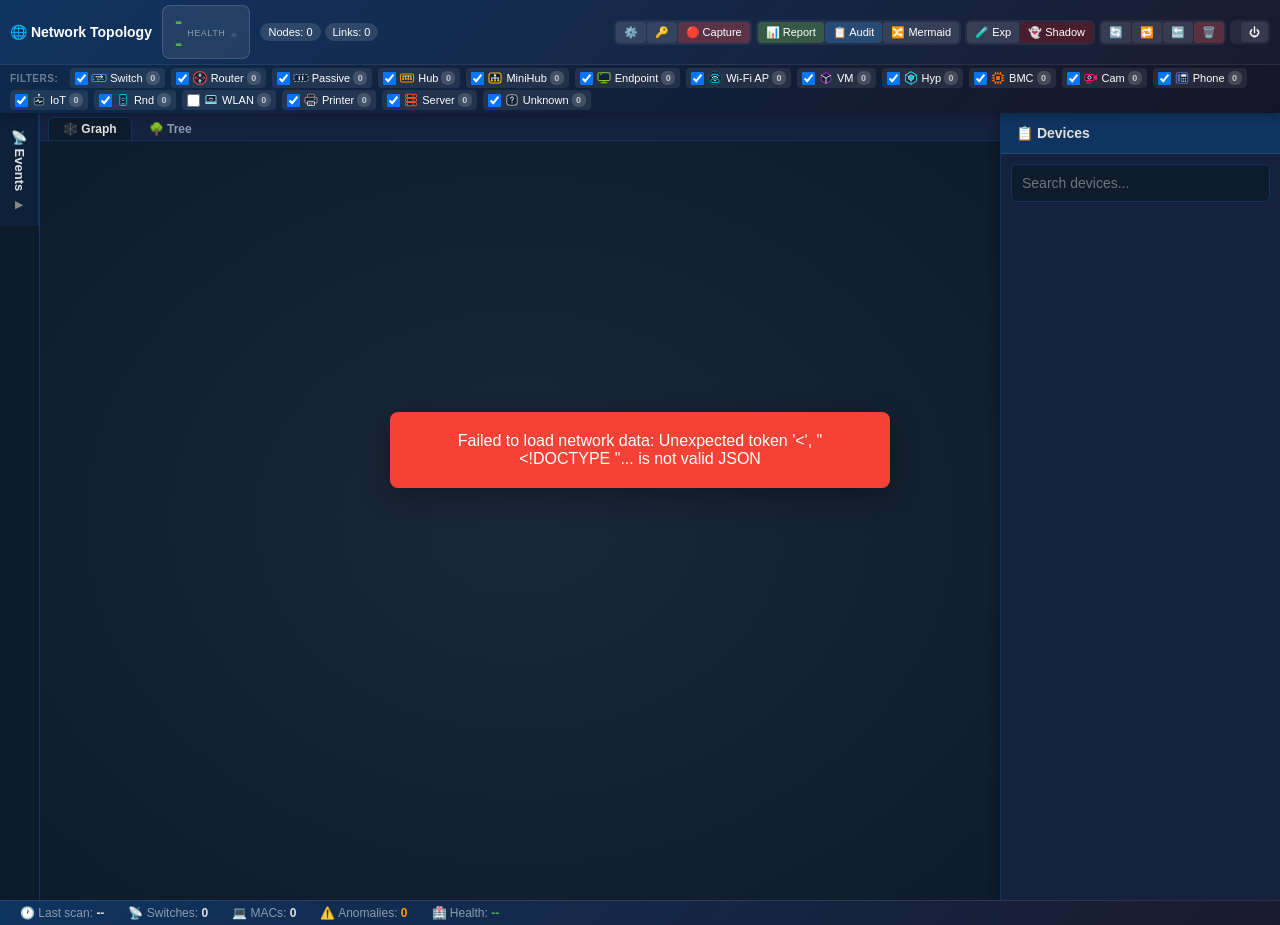
==== static/index.html @ bc4ad3f8 "Device groups in one table (groups.go): reports read it, the UI has generated copies Every device gr" ====
<!DOCTYPE html>
<html lang="en">

<head>
    <meta charset="UTF-8">
    <meta name="viewport" content="width=device-width, initial-scale=1.0">
    <title>Network Topology - D3.js</title>
    <script src="/libs/d3.v7.min.js"></script>
    <script src="/libs/mermaid.min.js"></script>
    <link rel="stylesheet" href="/libs/xterm.css">
    <script src="/libs/xterm.js"></script>
    <script src="/libs/addon-fit.js"></script>
    <link rel="stylesheet" href="/libs/jstree/themes/default/style.min.css">
    <script src="/libs/jquery/jquery-3.7.1.min.js"></script>
    <script src="/libs/jstree/jstree.min.js"></script>
    <link rel="stylesheet" href="style.css">
    <style>
        /* Floating Terminal */
        .terminal-container {
            position: fixed; bottom: 20px; right: 20px;
            width: 700px; height: 450px;
            background: #16213e; border-radius: 12px;
            border: 1px solid #0f3460; overflow: hidden;
            z-index: 15000; box-shadow: 0 12px 40px rgba(0,0,0,0.7);
            display: flex; flex-direction: column;
            resize: both; min-width: 400px; min-height: 250px;
        }
        .terminal-header {
            display: flex; justify-content: space-between; align-items: center;
            padding: 8px 14px; background: linear-gradient(135deg, #0f3460, #1a2744);
            cursor: move; user-select: none; flex-shrink: 0;
        }
        .terminal-header h3 { margin: 0; color: #e0e0e0; font-size: 13px; }
        .terminal-header .conn-info { font-size: 10px; color: #8a9bae; }
        .terminal-actions { display: flex; gap: 5px; align-items: center; }
        .terminal-actions button {
            padding: 3px 8px; font-size: 10px; border-radius: 4px;
            border: none; cursor: pointer; font-weight: 500;
        }
        .btn-disconnect { background: rgba(244,67,54,0.3); color: #ef9a9a; }
        .btn-disconnect:hover { background: rgba(244,67,54,0.5); }
        .btn-term-min { background: rgba(255,193,7,0.3); color: #FFD54F; }
        .btn-term-min:hover { background: rgba(255,193,7,0.5); }
        .btn-term-max { background: rgba(76,175,80,0.3); color: #81C784; }
        .btn-term-max:hover { background: rgba(76,175,80,0.5); }
        #terminalBox { flex: 1; padding: 4px; overflow: hidden; }
        .terminal-container.minimized { height: 38px !important; min-height: 38px; resize: none; }
        .terminal-container.minimized #terminalBox { display: none; }

        /* Connection Modal */
        .conn-modal-backdrop {
            position: fixed; top: 0; left: 0; width: 100vw; height: 100vh;
            background: rgba(0,0,0,0.6); z-index: 20000;
            display: flex; justify-content: center; align-items: center;
        }
        .conn-modal {
            background: #16213e; border: 1px solid #0f3460; border-radius: 12px;
            box-shadow: 0 20px 60px rgba(0,0,0,0.6); width: 440px;
        }
        .conn-modal-header {
            display: flex; justify-content: space-between; align-items: center;
            padding: 15px 20px; background: #0f3460; border-radius: 12px 12px 0 0;
        }
        .conn-modal-header h3 { margin: 0; color: #e0e0e0; font-size: 16px; }
        .conn-modal-body { padding: 20px; }
        .port-scan-results { display: flex; gap: 10px; flex-wrap: wrap; margin-bottom: 18px; }
        .port-scan-item {
            display: flex; align-items: center; gap: 6px; padding: 6px 12px;
            border-radius: 8px; font-size: 12px; font-weight: 600;
            cursor: pointer; transition: all 0.15s; border: 1px solid transparent;
        }
        .port-scan-item.open { background: rgba(76,175,80,0.15); color: #4CAF50; border-color: rgba(76,175,80,0.3); }
        .port-scan-item.open:hover { background: rgba(76,175,80,0.25); }
        .port-scan-item.closed { background: rgba(244,67,54,0.1); color: #e57373; }
        .port-scan-item.selected { border-color: #4A90E2; background: rgba(74,144,226,0.2); color: #64B5F6; }
        .port-scan-item.scanning { background: rgba(255,255,255,0.05); color: #8a9bae; }
        .conn-form-row { display: flex; gap: 12px; margin-bottom: 12px; }
        .conn-form-group { flex: 1; display: flex; flex-direction: column; gap: 4px; }
        .conn-form-group label { font-size: 11px; color: #6c8ab0; text-transform: uppercase; }
        .conn-form-group input, .conn-form-group select {
            padding: 8px 12px; background: #0d1b2a; border: 1px solid #0f3460;
            border-radius: 6px; color: #e0e0e0; font-size: 13px; outline: none;
        }
        .conn-form-group input:focus, .conn-form-group select:focus { border-color: #4A90E2; }
        .conn-modal-footer {
            padding: 12px 20px; display: flex; justify-content: flex-end; gap: 10px;
            border-top: 1px solid #0f3460;
        }
    </style>
</head>

<body>
    <div class="container">
        <header>
            <!-- Row 1: Logo + Health + Actions -->
            <div class="header-row-1">
                <div class="header-brand">
                    <h1>🌐 Network Topology</h1>
                    <div class="health-widget" id="healthWidget" title="Network Health Score">
                        <div class="health-score" id="healthScoreVal">--</div>
                        <div class="health-label">Health</div>
                        <div class="health-bar-track">
                            <div class="health-bar-fill" id="healthBarFill"></div>
                        </div>
                    </div>
                    <div class="header-stats">
                        <span id="nodeCount">Nodes: 0</span>
                        <span id="linkCount">Links: 0</span>
                    </div>
                </div>
                <div class="header-actions">
                    <div class="btn-group">
                        <button onclick="openSettings()" class="menu-btn" title="Settings">⚙️</button>
                        <button onclick="openCredentials()" class="menu-btn" title="Credentials">🔑</button>
                        <button onclick="startCapture()" class="menu-btn capture-btn" title="Start Capture">🔴 Capture</button>
                        <button onclick="stopCapture()" class="menu-btn capture-btn" style="display:none;" title="Stop Capture">⏹️ Stop</button>
                    </div>
                    <div class="btn-group">
                        <button onclick="generateReport()" class="menu-btn report-btn" title="Session Report">📊 Report</button>
                        <button onclick="downloadAuditReport()" class="menu-btn audit-btn" title="Download Audit (DOCX/MD)">📋 Audit</button>
                        <button onclick="exportMermaid()" class="menu-btn" title="Mermaid Diagram">🔀 Mermaid</button>
                    </div>
                    <div class="btn-group">
                        <button onclick="openExperiments()" class="menu-btn" title="Experiments">🧪 Exp</button>
                        <button onclick="showShadowIT()" class="menu-btn shadow-btn" title="Shadow IT">👻 Shadow</button>
                    </div>
                    <div class="btn-group">
                        <button onclick="rescanConnections()" class="menu-btn" title="Rescan">🔄</button>
                        <button onclick="refreshData()" class="menu-btn" title="Refresh">🔁</button>
                        <button onclick="resetView()" class="menu-btn" title="Reset View">🔙</button>
                        <button onclick="cleanHosts()" class="menu-btn danger" title="Clean Hosts">🗑️</button>
                    </div>
                    <div class="btn-group user-group">
                        <span class="user-name" id="userName" title="Logged in"></span>
                        <button onclick="logout()" class="menu-btn" title="Log out">⏻</button>
                    </div>
                </div>
            </div>
            <!-- Row 2: Filters -->
            <div class="header-row-2">
                <div class="filter-group">
                    <span class="filter-label">Filters:</span>
                    <!-- BEGIN groups.go: generated by `go test -run TestGroupTables -update`; edit groups.go -->
                    <label class="filter-cb"><input type="checkbox" data-group="switch" checked
                            onchange="applyFilters()"><span class="fc-dot" style="background:#4A90E2"></span><span>Switch</span><span class="fc-cnt" id="fc-switch">0</span></label>
                    <label class="filter-cb"><input type="checkbox" data-group="router" checked
                            onchange="applyFilters()"><span class="fc-dot" style="background:#E24A4A"></span><span>Router</span><span class="fc-cnt" id="fc-router">0</span></label>
                    <label class="filter-cb" title="Show/hide passive (VRRP/HSRP standby) switches"><input type="checkbox" id="filterPassive" checked
                            onchange="applyFilters()"><span class="fc-dot" style="background:#78909C"></span><span>Passive</span><span class="fc-cnt" id="fc-passive">0</span></label>
                    <label class="filter-cb"><input type="checkbox" data-group="hub" checked
                            onchange="applyFilters()"><span class="fc-dot" style="background:#FF9800"></span><span>Hub</span><span class="fc-cnt" id="fc-hub">0</span></label>
                    <label class="filter-cb" title="Mini hub: the devices behind a trunk or big port no polled switch is behind (no Shadow IT)"><input type="checkbox" data-group="minihub" checked
                            onchange="applyFilters()"><span class="fc-dot" style="background:#FFC107"></span><span>MiniHub</span><span class="fc-cnt" id="fc-minihub">0</span></label>
                    <label class="filter-cb"><input type="checkbox" data-group="endpoint" checked
                            onchange="applyFilters()"><span class="fc-dot" style="background:#8BC34A"></span><span>Endpoint</span><span class="fc-cnt" id="fc-endpoint">0</span></label>
                    <label class="filter-cb"><input type="checkbox" data-group="access_point" checked
                            onchange="applyFilters()"><span class="fc-dot" style="background:#00BCD4"></span><span>Wi-Fi AP</span><span class="fc-cnt" id="fc-access_point">0</span></label>
                    <label class="filter-cb"><input type="checkbox" data-group="vm" checked
                            onchange="applyFilters()"><span class="fc-dot" style="background:#9C27B0"></span><span>VM</span><span class="fc-cnt" id="fc-vm">0</span></label>
                    <label class="filter-cb"><input type="checkbox" data-group="hypervisor" checked
                            onchange="applyFilters()"><span class="fc-dot" style="background:#26C6DA"></span><span>Hyp</span><span class="fc-cnt" id="fc-hypervisor">0</span></label>
                    <label class="filter-cb"><input type="checkbox" data-group="bmc" checked
                            onchange="applyFilters()"><span class="fc-dot" style="background:#FF6F00"></span><span>BMC</span><span class="fc-cnt" id="fc-bmc">0</span></label>
                    <label class="filter-cb"><input type="checkbox" data-group="camera" checked
                            onchange="applyFilters()"><span class="fc-dot" style="background:#E91E63"></span><span>Cam</span><span class="fc-cnt" id="fc-camera">0</span></label>
                    <label class="filter-cb"><input type="checkbox" data-group="phone" checked
                            onchange="applyFilters()"><span class="fc-dot" style="background:#3F51B5"></span><span>Phone</span><span class="fc-cnt" id="fc-phone">0</span></label>
                    <label class="filter-cb"><input type="checkbox" data-group="iot" checked
                            onchange="applyFilters()"><span class="fc-dot" style="background:#607D8B"></span><span>IoT</span><span class="fc-cnt" id="fc-iot">0</span></label>
                    <label class="filter-cb"><input type="checkbox" data-group="wifi_random" checked
                            onchange="applyFilters()"><span class="fc-dot" style="background:#00BCD4"></span><span>Rnd</span><span class="fc-cnt" id="fc-wifi_random">0</span></label>
                    <label class="filter-cb"><input type="checkbox" data-group="wifi_client"
                            onchange="applyFilters()"><span class="fc-dot" style="background:#80DEEA"></span><span>WLAN</span><span class="fc-cnt" id="fc-wifi_client">0</span></label>
                    <label class="filter-cb"><input type="checkbox" data-group="printer" checked
                            onchange="applyFilters()"><span class="fc-dot" style="background:#795548"></span><span>Printer</span><span class="fc-cnt" id="fc-printer">0</span></label>
                    <label class="filter-cb"><input type="checkbox" data-group="server" checked
                            onchange="applyFilters()"><span class="fc-dot" style="background:#FF5722"></span><span>Server</span><span class="fc-cnt" id="fc-server">0</span></label>
                    <label class="filter-cb"><input type="checkbox" data-group="unknown" checked
                            onchange="applyFilters()"><span class="fc-dot" style="background:#9E9E9E"></span><span>Unknown</span><span class="fc-cnt" id="fc-unknown">0</span></label>
                    <!-- END groups.go -->
                </div>
            </div>
        </header>


        <div class="main-content">
            <div class="events-panel collapsed" id="eventsPanel">
                <h3 onclick="toggleEvents()">📡 Events <span id="eventsToggle">▶</span></h3>
                <div id="eventsList">
                    <div class="event-empty">Waiting for events...</div>
                </div>
            </div>
            <div class="view-area">
                <div class="view-tabs" role="tablist" aria-label="Topology view">
                    <button type="button" class="view-tab active" id="viewTabGraph" role="tab" aria-selected="true"
                        aria-controls="network" onclick="selectViewTab('graph')">🕸️ Graph</button>
                    <button type="button" class="view-tab" id="viewTabTree" role="tab" aria-selected="false"
                        aria-controls="treeView" onclick="selectViewTab('tree')">🌳 Tree</button>
                </div>
                <div class="view-stage" id="viewStage">
                    <svg id="network"></svg>
                    <div class="tree-view" id="treeView" role="tabpanel" aria-labelledby="viewTabTree" hidden>
                        <div class="tree-toolbar">
                            <button type="button" class="tree-btn" onclick="treeExpandAll()" title="Open every node">⊞ Expand all</button>
                            <button type="button" class="tree-btn" onclick="treeCollapseAll()" title="Close every node">⊟ Collapse all</button>
                            <button type="button" class="tree-btn" id="treeShowInGraph" onclick="treeShowSelectedInGraph()"
                                title="Switch to the graph and focus the selected device (or double-click a row)" disabled>🎯 Show in graph</button>
                            <span class="tree-search-status" id="treeSearchStatus"></span>
                            <span class="tree-status" id="treeStatus"></span>
                        </div>
                        <div id="topologyTree" class="topology-tree"></div>
                    </div>
                </div>
            </div>

            <div class="device-list-panel">
                <h3>📋 Devices</h3>
                <input type="text" id="deviceSearch" placeholder="Search devices..." />
                <div id="deviceList"></div>
            </div>
        </div>

        <div id="loading">Loading network topology...</div>
        <div id="error" style="display: none;"></div>

        <!-- Node Info Panel -->
        <div id="infoPanel" class="info-panel" style="display: none;">
            <div class="info-panel-header">
                <h3 id="infoPanelTitle">Device Info</h3>
                <button onclick="closeInfoPanel()" class="close-btn">✕</button>
            </div>
            <div class="info-panel-content">
                <div class="info-section">
                    <div class="info-label">Type</div>
                    <div class="info-value" id="infoType">-</div>
                </div>
                <div class="info-section">
                    <div class="info-label">ID / MAC</div>
                    <div class="info-value" id="infoMAC">-</div>
                </div>
                <div class="info-section">
                    <div class="info-label">Vendor</div>
                    <div class="info-value" id="infoVendor">-</div>
                </div>
                <div class="info-section">
                    <div class="info-label">IP Address</div>
                    <div class="info-value" id="infoIP">-</div>
                </div>
                <div class="info-section">
                    <div class="info-label">System Name</div>
                    <div class="info-value" id="infoSysName">-</div>
                </div>
                <div class="info-section" id="infoHASection" hidden>
                    <div class="info-label">HA / VRRP</div>
                    <div class="info-value info-lines" id="infoHA">-</div>
                </div>
                <div class="info-section" id="infoVoIPSection" hidden>
                    <div class="info-label">VoIP Phone</div>
                    <div class="info-value info-lines" id="infoVoIP">-</div>
                </div>
                <div class="info-section" id="infoManagedSection" hidden>
                    <div class="info-label">Controller</div>
                    <div class="info-value" id="infoManaged">-</div>
                </div>
                <div class="info-section" id="infoWLANSection" hidden>
                    <div class="info-label">WLAN</div>
                    <div class="info-value" id="infoWLAN">-</div>
                </div>
                <div class="info-section" id="infoClientSection" hidden>
                    <div class="info-label" id="infoClientLabel">WLAN client</div>
                    <div class="info-value info-lines" id="infoClient">-</div>
                </div>
                <div class="info-section">
                    <div class="info-label">Connections</div>
                    <div class="info-value" id="infoConnections">-</div>
                </div>
                <div class="info-section">
                    <div class="info-label">Status</div>
                    <div class="info-value" id="infoStatus" style="display:none">-</div>
                </div>
                <div class="info-section full-width" id="infoModules" hidden>
                    <div class="info-label">Modules</div>
                    <div id="infoModulesList"></div>
                </div>
                <div class="info-section full-width">
                    <div class="info-label">Connected Devices</div>
                    <div class="info-list" id="infoNeighbors"></div>
                </div>
            </div>
        </div>

        <!-- Legend merged into header filters -->

        <!-- Context Menu -->
        <div id="contextMenu" class="context-menu" style="display: none;">
            <div class="context-menu-item" onclick="showConnectedDevices()">
                📡 Show Connected Devices
            </div>
            <div class="context-menu-item" onclick="viewHistory()">
                📊 View History
            </div>
            <div class="context-menu-item" onclick="connectToDevice()">
                🔌 Connect (SSH/Telnet)
            </div>
            <div class="context-menu-divider"></div>
            <div class="context-menu-item checkbox-item">
                <label>
                    <input type="checkbox" id="contextShowEndpoints" checked onchange="updateContextFilters()">
                    <span>Show Endpoints</span>
                </label>
            </div>
            <div class="context-menu-divider"></div>
            <div class="context-menu-item" onclick="hideContextMenu()">
                ❌ Cancel
            </div>
        </div>
    </div>

    <!-- Settings Modal -->
    <div id="settingsModal" class="modal" style="display: none;">
        <div class="modal-content">
            <div class="modal-header">
                <h2>⚙️ Scan Settings</h2>
                <button onclick="closeSettings()" class="close-btn">✕</button>
            </div>
            <div class="modal-body">
                <div class="form-group">
                    <label>IP Ranges (one per line)</label>
                    <textarea id="settingsIPRanges" rows="4"
                        placeholder="172.20.254.0/24&#10;192.168.1.0/24"></textarea>
                </div>
                <div class="form-group">
                    <label for="settingsGateways">Gateways (one per line, the first is the core)</label>
                    <textarea id="settingsGateways" rows="3" placeholder="172.20.1.254&#10;172.20.0.1"></textarea>
                </div>
                <div class="form-group">
                    <label>SNMP Community</label>
                    <input type="text" id="settingsCommunity" placeholder="public">
                </div>
                <div class="form-row">
                    <div class="form-group">
                        <label>Timeout (sec)</label>
                        <input type="number" id="settingsTimeout" value="20" min="5" max="120">
                    </div>
                    <div class="form-group">
                        <label>Max Workers</label>
                        <input type="number" id="settingsMaxWorkers" value="50" min="1" max="200">
                    </div>
                </div>
                <div class="form-group">
                    <label class="checkbox-label">
                        <input type="checkbox" id="settingsUsePing">
                        <span>Ping before SNMP</span>
                    </label>
                </div>
            </div>
            <div class="modal-footer">
                <button onclick="saveSettings()" class="btn-primary">💾 Save</button>
                <button onclick="closeSettings()" class="btn-secondary">Cancel</button>
            </div>
        </div>
    </div>

    <!-- Credentials Modal (credentials.js) -->
    <div id="credentialsModal" class="modal" style="display: none;">
        <div class="modal-content credentials-content">
            <div class="modal-header">
                <h2>🔑 Credentials</h2>
                <button onclick="closeCredentials()" class="close-btn">✕</button>
            </div>
            <div class="modal-body">
                <div id="credNoVault" hidden>
                    <p class="cred-note">No Credentials password yet. On the server run:<br>
                        <code>sudo ./lldp_scanner --vault-password</code></p>
                </div>
                <div id="credLocked" hidden>
                    <form id="credUnlockForm" autocomplete="off">
                        <div class="form-group">
                            <label for="credUnlockPassword">Credentials password</label>
                            <input type="password" id="credUnlockPassword" autocomplete="off">
                        </div>
                        <p id="credUnlockError" class="cred-error" role="alert" hidden></p>
                        <button type="submit" class="btn-primary">🔓 Open</button>
                    </form>
                </div>
                <div id="credOpen" hidden>
                    <div class="cred-table-wrap">
                    <table class="cred-table">
                        <thead>
                            <tr><th>#</th><th>For</th><th>Protocol</th><th>User</th><th>Password</th><th>Note</th><th></th></tr>
                        </thead>
                        <tbody id="credRows"></tbody>
                    </table>
                    </div>
                    <p class="cred-note">A device's logins are tried in this order: its IP, its IP ranges (the
                        narrowest first), its device types, then "Any device"; within each, from the top. The
                        login that worked is tried first next time.</p>
                    <form id="credForm" class="cred-form" autocomplete="off">
                        <h3 id="credFormTitle">Add a login</h3>
                        <input type="hidden" id="credId">
                        <div class="form-row">
                            <div class="form-group">
                                <label for="credKind">For</label>
                                <select id="credKind">
                                    <option value="type">Device type</option>
                                    <option value="ip">One IP</option>
                                    <option value="cidr">IP range</option>
                                </select>
                            </div>
                            <div class="form-group">
                                <label for="credTypeValue">Target</label>
                                <select id="credTypeValue"></select>
                                <input id="credIPValue" aria-label="IP or range" hidden>
                            </div>
                        </div>
                        <div class="form-group" id="credDeviceTypeGroup" hidden>
                            <label for="credDeviceType">This device is</label>
                            <select id="credDeviceType"></select>
                        </div>
                        <div class="form-row">
                            <div class="form-group">
                                <label for="credProtocol">Protocol</label>
                                <select id="credProtocol"></select>
                            </div>
                            <div class="form-group">
                                <label for="credUser">User</label>
                                <input id="credUser" maxlength="128" autocomplete="off">
                            </div>
                        </div>
                        <div class="form-row">
                            <div class="form-group">
                                <label for="credPassword">Password</label>
                                <input type="password" id="credPassword" maxlength="256" autocomplete="new-password">
                            </div>
                            <div class="form-group">
                                <label for="credNote">Note</label>
                                <input id="credNote" maxlength="200">
                            </div>
                        </div>
                        <p id="credError" class="cred-error" role="alert" hidden></p>
                        <div class="cred-form-actions">
                            <button type="submit" class="btn-primary" id="credSave">➕ Add</button>
                            <button type="button" class="btn-secondary" id="credCancel" hidden>Cancel</button>
                        </div>
                    </form>
                </div>
            </div>
            <div class="modal-footer">
                <button onclick="lockCredentials()" class="btn-secondary" id="credLockBtn" hidden>🔒 Lock</button>
                <button onclick="closeCredentials()" class="btn-secondary">Close</button>
            </div>
        </div>
    </div>

    <!-- Module Result Modal (modules.js) -->
    <div id="moduleModal" class="modal" style="display: none;">
        <div class="modal-content credentials-content">
            <div class="modal-header">
                <h2 id="moduleModalTitle">🧩 Module</h2>
                <button onclick="closeModuleResult()" class="close-btn">✕</button>
            </div>
            <div class="modal-body" id="moduleModalBody"></div>
            <div class="modal-footer">
                <button onclick="closeModuleResult()" class="btn-secondary">Close</button>
            </div>
        </div>
    </div>

    <!-- Reports Modal -->
    <div id="reportsModal" class="modal" style="display: none;">
        <div class="modal-content">
            <div class="modal-header">
                <h2>📊 Analysis Reports</h2>
                <button onclick="closeReports()" class="close-btn">✕</button>
            </div>
            <div class="modal-body">
                <div class="form-group">
                    <label>Select Capture Session</label>
                    <select id="reportSessionSelect"
                        style="width: 100%; padding: 10px; background: #0d1b2a; border: 1px solid #0f3460; color: white; border-radius: 6px;">
                        <option value="">Loading sessions...</option>
                    </select>
                </div>
                <div id="reportPreview" style="display:none; margin-top: 15px;">
                    <label>Report Preview</label>
                    <pre id="reportContent"
                        style="background: #0d1b2a; padding: 10px; border-radius: 6px; font-family: monospace; font-size: 12px; color: #e0e0e0; max-height: 300px; overflow-y: auto; white-space: pre-wrap;"></pre>
                </div>
            </div>
            <div class="modal-footer">
                <button onclick="generateReportFromSelection()" class="btn-primary">📝 Create Report</button>
                <button onclick="downloadWordReport()" class="btn-primary" style="background: #2E74B5;">💾 Download
                    Word</button>
                <button onclick="closeReports()" class="btn-secondary">Close</button>
            </div>
        </div>
    </div>

    <!-- Experiments Modal -->
    <div id="experimentsModal" class="modal" style="display: none;">
        <div class="modal-content">
            <div class="modal-header">
                <h2>🧪 Experiments</h2>
                <button onclick="closeExperiments()" class="close-btn">✕</button>
            </div>
            <div class="modal-body">
                <div class="form-group">
                    <label>Mode</label>
                    <select id="expMode" onchange="toggleDurationField()"
                        style="width: 100%; padding: 10px; background: #0d1b2a; border: 1px solid #0f3460; color: white; border-radius: 6px;">
                        <option value="experiment">🔬 Single Experiment</option>
                        <option value="benchmark">⏱️ Worker Benchmark</option>
                        <option value="monitor24h">📡 24h Monitoring</option>
                    </select>
                </div>
                <div class="form-group">
                    <label>Experiment ID</label>
                    <input type="text" id="expID" placeholder="tuit_w50_march">
                </div>
                <div class="form-row">
                    <div class="form-group">
                        <label>Workers</label>
                        <input type="number" id="expWorkers" value="50" min="1" max="200">
                    </div>
                    <div class="form-group" id="durationGroup" style="display: none;">
                        <label>Duration</label>
                        <input type="text" id="expDuration" value="24h" placeholder="24h, 1h, 30m">
                    </div>
                </div>
                <div id="expStatus"
                    style="margin-top: 10px; padding: 10px; background: #0d1b2a; border-radius: 6px; display: none;">
                    <div style="color: #4A90E2; font-weight: bold;">Status: <span id="expStatusText">-</span></div>
                    <div style="color: #888; margin-top: 5px;">Elapsed: <span id="expElapsed">-</span></div>
                </div>
                <div id="expResultsList" style="margin-top: 15px; max-height: 200px; overflow-y: auto;"></div>
            </div>
            <div class="modal-footer">
                <button onclick="startExperiment()" class="btn-primary" id="expStartBtn">▶️ Start</button>
                <button onclick="stopExperiment()" class="btn-primary" id="expStopBtn"
                    style="background: #E24A4A; display: none;">⏹️ Stop</button>
                <button onclick="loadExperimentResults()" class="btn-primary" style="background: #2E74B5;">📂
                    Results</button>
                <button onclick="closeExperiments()" class="btn-secondary">Close</button>
            </div>
        </div>
    </div>

    <!-- Mermaid Export Modal -->
    <div id="mermaidModal" class="modal" style="display: none;">
        <div class="modal-content mermaid-modal-content">
            <div class="modal-header">
                <h2>🔀 Mermaid Diagram (Switches Only)</h2>
                <button onclick="closeMermaid()" class="close-btn">✕</button>
            </div>
            <div class="modal-body">
                <div id="mermaidDiagramArea" class="mermaid-diagram-area"></div>
                <details style="margin-top: 12px;">
                    <summary style="cursor: pointer; color: #4A90E2; font-weight: bold;">📋 Raw Mermaid Code</summary>
                    <pre id="mermaidRawCode" class="mermaid-raw-code"></pre>
                </details>
            </div>
            <div class="modal-footer">
                <button onclick="copyMermaidCode()" class="btn-primary">📋 Copy Code</button>
                <button onclick="closeMermaid()" class="btn-secondary">Close</button>
            </div>
        </div>
    </div>

    <!-- Shadow IT Modal -->
    <div id="shadowITModal" class="modal" style="display: none;">
        <div class="modal-content" style="max-width: 600px;">
            <div class="modal-header">
                <h2>👻 Shadow IT — Boshqarilmaydigan Qurilmalar</h2>
                <button onclick="closeShadowIT()" class="close-btn">✕</button>
            </div>
            <div class="modal-body">
                <div id="shadowITList"></div>
            </div>
            <div class="modal-footer">
                <button onclick="closeShadowIT()" class="btn-secondary">Close</button>
            </div>
        </div>
    </div>

    <!-- Floating Terminal Container -->
    <div class="terminal-container" id="terminalContainer" style="display:none;">
        <div class="terminal-header" id="terminalHeader">
            <h3>💻 <span id="termTitle">Terminal</span></h3>
            <div class="terminal-actions">
                <span class="conn-info" id="termInfo"></span>
                <button class="btn-term-min" onclick="toggleTermMinimize()" title="Minimize">―</button>
                <button class="btn-term-max" onclick="toggleTermMaximize()" title="Maximize">□</button>
                <button class="btn-disconnect" onclick="disconnectTerminal()">✖</button>
            </div>
        </div>
        <div id="terminalBox"></div>
    </div>

    <!-- Connection Modal -->
    <div class="conn-modal-backdrop" id="connModal" style="display:none;">
        <div class="conn-modal">
            <div class="conn-modal-header">
                <h3>🔌 Connect to <span id="connDeviceName"></span></h3>
                <button class="close-btn" onclick="closeConnectModal()">✖</button>
            </div>
            <div class="conn-modal-body">
                <div class="port-scan-results" id="portScanResults">
                    <div class="port-scan-item scanning">⏳ Scanning ports...</div>
                </div>
                <div class="conn-form-row">
                    <div class="conn-form-group">
                        <label>Protocol</label>
                        <select id="connProto" onchange="onProtoChange()">
                            <option value="ssh">SSH</option>
                            <option value="telnet">Telnet</option>
                            <option value="http">HTTP (Web)</option>
                            <option value="https">HTTPS (Web)</option>
                            <option value="custom">Custom...</option>
                        </select>
                    </div>
                    <div class="conn-form-group">
                        <label>Port</label>
                        <input type="number" id="connPort" value="22">
                    </div>
                </div>
                <div class="conn-form-row" id="credentialsRow">
                    <div class="conn-form-group">
                        <label>Username</label>
                        <input type="text" id="connUser" placeholder="admin" autocomplete="username">
                    </div>
                    <div class="conn-form-group">
                        <label>Password</label>
                        <input type="password" id="connPass" placeholder="••••••" autocomplete="current-password">
                    </div>
                </div>
            </div>
            <div class="conn-modal-footer">
                <button class="btn-secondary" onclick="closeConnectModal()">Cancel</button>
                <button class="btn-primary" onclick="doConnect()">🔌 Connect</button>
            </div>
        </div>
    </div>

    <!-- Status Bar -->
    <div class="status-bar" id="statusBar">
        <span>🕐 Last scan: <span id="sbLastScan">--</span></span>
        <span>📡 Switches: <span id="sbSwitches">0</span></span>
        <span>💻 MACs: <span id="sbMACs">0</span></span>
        <span class="sb-anomaly">⚠️ Anomalies: <span id="sbAnomalies">0</span></span>
        <span class="sb-health">🏥 Health: <span id="sbHealth">--</span></span>
    </div>

    <script src="credentials.js"></script>
    <script src="modules.js"></script>
    <script src="app.js"></script>
    <script src="tree.js"></script>
</body>

</html>
---- static/style.css ----
* {
    margin: 0;
    padding: 0;
    box-sizing: border-box;
}

body {
    font-family: 'Segoe UI', Tahoma, Geneva, Verdana, sans-serif;
    background: #1a1a2e;
    color: #333;
    height: 100vh;
    width: 100vw;
    overflow: hidden;
}

.container {
    background: #16213e;
    width: 100vw;
    height: 100vh;
    display: flex;
    flex-direction: column;
    overflow: hidden;
    position: relative;
}

header {
    background: linear-gradient(135deg, #0f3460 0%, #1a1a2e 100%);
    color: white;
    padding: 0;
    box-shadow: 0 2px 10px rgba(0, 0, 0, 0.3);
    z-index: 10;
    flex-shrink: 0;
}

header h1 {
    font-size: 14px;
    font-weight: 600;
    margin: 0;
    white-space: nowrap;
}

/* Row 1: Brand + Actions — SINGLE LINE */
.header-row-1 {
    display: flex;
    align-items: center;
    justify-content: space-between;
    padding: 5px 10px;
    gap: 8px;
    border-bottom: 1px solid rgba(255,255,255,0.08);
    flex-wrap: nowrap;
    overflow-x: auto;
}

.header-brand {
    display: flex;
    align-items: center;
    gap: 10px;
    flex-shrink: 0;
}

.header-stats {
    display: flex;
    gap: 4px;
    align-items: center;
}

.header-stats span {
    background: rgba(255, 255, 255, 0.12);
    padding: 3px 8px;
    border-radius: 10px;
    font-size: 11px;
    white-space: nowrap;
}

.header-actions {
    display: flex;
    align-items: center;
    gap: 4px;
    flex-wrap: nowrap;
    flex-shrink: 0;
}

.btn-group {
    display: flex;
    gap: 1px;
    background: rgba(255,255,255,0.06);
    border-radius: 6px;
    padding: 2px;
}

.btn-group .menu-btn {
    padding: 4px 8px;
    font-size: 11px;
    border-radius: 4px;
    background: rgba(255,255,255,0.08);
    border: none;
    color: white;
    cursor: pointer;
    transition: all 0.2s;
    white-space: nowrap;
    font-weight: 500;
}

.btn-group .menu-btn:hover {
    background: rgba(255,255,255,0.22);
    transform: none;
    box-shadow: none;
}

.btn-group .menu-btn.capture-btn { background: rgba(220, 50, 50, 0.3); }
.btn-group .menu-btn.capture-btn:hover { background: rgba(220, 50, 50, 0.5); }
.btn-group .menu-btn.report-btn { background: rgba(100, 180, 50, 0.3); }
.btn-group .menu-btn.report-btn:hover { background: rgba(100, 180, 50, 0.5); }
.btn-group .menu-btn.audit-btn { background: rgba(46, 116, 181, 0.4); }
.btn-group .menu-btn.audit-btn:hover { background: rgba(46, 116, 181, 0.6); }
.btn-group .menu-btn.shadow-btn { background: rgba(139, 0, 0, 0.35); }
.btn-group .menu-btn.shadow-btn:hover { background: rgba(139, 0, 0, 0.55); }
.btn-group .menu-btn.danger { background: rgba(244, 67, 54, 0.25); }
.btn-group .menu-btn.danger:hover { background: rgba(244, 67, 54, 0.5); }

/* Row 2: Filters — compact strip */
.header-row-2 {
    display: flex;
    align-items: center;
    padding: 3px 10px;
    background: rgba(0,0,0,0.18);
    overflow-x: auto;
}

.filter-label {
    font-size: 10px;
    font-weight: 600;
    color: rgba(255,255,255,0.4);
    margin-right: 6px;
    text-transform: uppercase;
    letter-spacing: 0.5px;
    white-space: nowrap;
}


.toggle-label {
    display: flex;
    align-items: center;
    gap: 8px;
    background: rgba(255, 255, 255, 0.2);
    padding: 8px 16px;
    border-radius: 20px;
    backdrop-filter: blur(10px);
    cursor: pointer;
    user-select: none;
}

.toggle-label input[type="checkbox"] {
    cursor: pointer;
    width: 16px;
    height: 16px;
}

.filter-group {
    display: flex;
    flex-wrap: wrap;
    gap: 2px 6px;
    align-items: center;
}

.filter-cb {
    display: flex;
    align-items: center;
    gap: 3px;
    cursor: pointer;
    user-select: none;
    font-size: 11px;
    padding: 2px 5px;
    border-radius: 4px;
    background: rgba(255, 255, 255, 0.08);
    transition: background 0.15s;
}

.filter-cb:hover {
    background: rgba(255, 255, 255, 0.18);
}

.filter-cb input[type="checkbox"] {
    cursor: pointer;
    width: 13px;
    height: 13px;
    margin: 0;
}

.filter-cb span {
    white-space: nowrap;
}

.fc-dot {
    width: 8px;
    height: 8px;
    border-radius: 50%;
    flex-shrink: 0;
}

.fc-dot.fc-icon-wrap {
    width: 16px;
    height: 16px;
    border-radius: 0;
    background: transparent !important;
    display: inline-flex;
    align-items: center;
    justify-content: center;
}

.fc-icon {
    width: 16px;
    height: 16px;
    display: block;
}

.fc-cnt {
    font-size: 9px;
    font-weight: 700;
    background: rgba(255,255,255,0.15);
    padding: 0 4px;
    border-radius: 6px;
    min-width: 14px;
    text-align: center;
    line-height: 14px;
    color: rgba(255,255,255,0.7);
}
button {
    background: #7CB342;
    color: white;
    border: none;
    padding: 10px 20px;
    border-radius: 6px;
    cursor: pointer;
    font-size: 14px;
    font-weight: 600;
    transition: all 0.3s ease;
}

button:hover {
    background: #8BC34A;
    transform: translateY(-2px);
    box-shadow: 0 4px 12px rgba(0, 0, 0, 0.2);
}

button:active {
    transform: translateY(0);
}

.main-content {
    flex: 1;
    display: flex;
    position: relative;
    overflow: hidden;
    background: #0d1b2a;
}

#network {
    flex: 1;
    background: radial-gradient(ellipse at center, #1b2838 0%, #0d1b2a 100%);
    cursor: grab;
}

#network:active {
    cursor: grabbing;
}

.device-list-panel {
    width: 280px;
    background: #16213e;
    border-left: 1px solid #0f3460;
    display: flex;
    flex-direction: column;
    box-shadow: -2px 0 10px rgba(0, 0, 0, 0.3);
    z-index: 5;
}

.device-list-panel h3 {
    padding: 12px 15px;
    margin: 0;
    background: #0f3460;
    border-bottom: 1px solid #1a4a7a;
    font-size: 14px;
    color: #e0e0e0;
}

#deviceSearch {
    margin: 10px;
    padding: 10px;
    border: 1px solid #0f3460;
    border-radius: 6px;
    font-size: 14px;
    outline: none;
    background: #0d1b2a;
    color: #e0e0e0;
}

#deviceSearch:focus {
    border-color: #4A90E2;
    box-shadow: 0 0 0 2px rgba(74, 144, 226, 0.3);
}

#deviceSearch::placeholder {
    color: #6c757d;
}

#deviceList {
    flex: 1;
    overflow-y: auto;
    padding: 5px;
}

.device-item {
    padding: 10px 12px;
    margin: 4px;
    background: #0d1b2a;
    border-radius: 6px;
    cursor: pointer;
    transition: all 0.2s ease;
    border-left: 3px solid transparent;
}

.device-item:hover {
    background: #1a3a5c;
    border-left-color: #4A90E2;
    transform: translateX(3px);
}

.device-item .device-name {
    font-weight: 600;
    color: #e0e0e0;
    font-size: 12px;
    margin-bottom: 3px;
}

.device-item .device-ip {
    font-size: 11px;
    color: #8a9bae;
}

.node-group {
    cursor: pointer;
}

.node-visual {
    pointer-events: none;
    transition: transform 0.18s ease, filter 0.18s ease;
    filter: drop-shadow(0 3px 6px rgba(0, 0, 0, 0.55));
}

.node-group:hover .node-visual {
    transform: scale(1.16);
    filter: brightness(1.22) drop-shadow(0 0 10px rgba(255, 255, 255, 0.35));
}

.node-group.is-ha-passive {
    opacity: 0.78;
}

.node-group.is-unreachable .node-visual {
    animation: pulse-unreachable 1.5s infinite;
}

.node {
    cursor: pointer;
    transition: all 0.2s ease;
}

.link {
    pointer-events: none;
}

.link-label {
    pointer-events: none;
    fill: #8a9bae;
    text-shadow: 0 0 4px #0d1b2a, 0 0 4px #0d1b2a;
}

.node-label {
    pointer-events: none;
    fill: #e0e0e0;
    text-shadow: 0 0 4px #0d1b2a, 0 0 4px #0d1b2a;
}

#loading {
    position: absolute;
    top: 50%;
    left: 50%;
    transform: translate(-50%, -50%);
    background: rgba(22, 33, 62, 0.95);
    padding: 30px 50px;
    border-radius: 12px;
    box-shadow: 0 10px 30px rgba(0, 0, 0, 0.5);
    font-size: 18px;
    color: #4A90E2;
    font-weight: 500;
    z-index: 100;
    border: 1px solid #0f3460;
}

#error {
    position: absolute;
    top: 50%;
    left: 50%;
    transform: translate(-50%, -50%);
    background: #f44336;
    color: white;
    padding: 20px 40px;
    border-radius: 8px;
    box-shadow: 0 10px 30px rgba(0, 0, 0, 0.3);
    font-size: 16px;
    max-width: 500px;
    text-align: center;
    z-index: 100;
}

.legend {
    position: absolute;
    bottom: 15px;
    right: 15px;
    background: rgba(22, 33, 62, 0.95);
    padding: 12px 16px;
    border-radius: 8px;
    box-shadow: 0 4px 20px rgba(0, 0, 0, 0.4);
    border: 1px solid #0f3460;
    z-index: 10;
}

.legend h3 {
    font-size: 12px;
    margin-bottom: 8px;
    color: #e0e0e0;
    text-transform: uppercase;
    letter-spacing: 1px;
}

.legend-item {
    display: flex;
    align-items: center;
    gap: 8px;
    margin-bottom: 6px;
    font-size: 11px;
    color: #b0b0b0;
}

.legend-color {
    width: 14px;
    height: 14px;
    border-radius: 50%;
    border: 2px solid rgba(255, 255, 255, 0.2);
    box-shadow: 0 2px 4px rgba(0, 0, 0, 0.3);
}

.legend-color.switch {
    background: #4A90E2;
}

.legend-color.router {
    background: #E24A4A;
}

.legend-color.hub {
    background: #FF9800;
}

.legend-color.endpoint {
    background: #8BC34A;
}

.legend-color.unknown {
    background: #9E9E9E;
}

/* Context Menu */
.context-menu {
    position: fixed;
    background: #16213e;
    border: 1px solid #0f3460;
    border-radius: 8px;
    box-shadow: 0 8px 24px rgba(0, 0, 0, 0.5);
    z-index: 10000;
    min-width: 200px;
}

.context-menu-item {
    padding: 12px 16px;
    cursor: pointer;
    transition: background 0.2s;
    border-bottom: 1px solid #0f3460;
    color: #e0e0e0;
}

.context-menu-item:last-child {
    border-bottom: none;
}

.context-menu-item:hover {
    background: #1a3a5c;
}

.context-menu-divider {
    height: 1px;
    background: #0f3460;
    margin: 4px 0;
}

.context-menu-item.checkbox-item {
    padding: 8px 16px;
}

.context-menu-item.checkbox-item:hover {
    background: transparent;
}

.context-menu-item.checkbox-item label {
    color: #b0b0b0;
    display: flex;
    align-items: center;
    gap: 8px;
    cursor: pointer;
    user-select: none;
}

.context-menu-item.checkbox-item input[type="checkbox"] {
    cursor: pointer;
}

/* Info Panel - Click to view device details */
.info-panel {
    position: fixed;
    top: 50%;
    left: 50%;
    transform: translate(-50%, -50%);
    background: #16213e;
    border: 1px solid #0f3460;
    border-radius: 12px;
    box-shadow: 0 20px 60px rgba(0, 0, 0, 0.6);
    z-index: 10001;
    min-width: 380px;
    max-width: 500px;
    max-height: 80vh;
    overflow: hidden;
    animation: slideIn 0.2s ease;
}

@keyframes slideIn {
    from {
        opacity: 0;
        transform: translate(-50%, -48%);
    }

    to {
        opacity: 1;
        transform: translate(-50%, -50%);
    }
}

.info-panel-header {
    display: flex;
    justify-content: space-between;
    align-items: center;
    padding: 15px 20px;
    background: #0f3460;
    border-bottom: 1px solid #1a4a7a;
}

.info-panel-header h3 {
    margin: 0;
    color: #e0e0e0;
    font-size: 16px;
    font-weight: 600;
}

.close-btn {
    background: transparent;
    border: none;
    color: #8a9bae;
    font-size: 18px;
    cursor: pointer;
    padding: 5px 10px;
    border-radius: 4px;
    transition: all 0.2s;
}

.close-btn:hover {
    background: rgba(255, 255, 255, 0.1);
    color: #e0e0e0;
}

.info-panel-content {
    padding: 15px 20px;
    max-height: 60vh;
    overflow-y: auto;
}

.info-section {
    margin-bottom: 12px;
    padding-bottom: 12px;
    border-bottom: 1px solid rgba(255, 255, 255, 0.05);
}

.info-section:last-child {
    border-bottom: none;
    margin-bottom: 0;
}

.info-label {
    font-size: 11px;
    color: #6c8ab0;
    text-transform: uppercase;
    letter-spacing: 0.5px;
    margin-bottom: 4px;
}

.info-value {
    font-size: 14px;
    color: #e0e0e0;
    font-weight: 500;
    word-break: break-all;
}

.info-section.full-width {
    margin-top: 15px;
}

.info-list {
    max-height: 150px;
    overflow-y: auto;
}

.info-list-item {
    display: flex;
    justify-content: space-between;
    align-items: center;
    padding: 8px 10px;
    background: #0d1b2a;
    border-radius: 6px;
    margin-bottom: 6px;
    font-size: 12px;
}

.info-list-item:last-child {
    margin-bottom: 0;
}

.info-list-item .neighbor-name {
    color: #4A90E2;
    font-weight: 500;
}

.info-list-item .neighbor-port {
    color: #8a9bae;
    font-size: 11px;
}

/* Panel backdrop */
.info-panel-backdrop {
    position: fixed;
    top: 0;
    left: 0;
    width: 100vw;
    height: 100vh;
    background: rgba(0, 0, 0, 0.5);
    z-index: 10000;
}

/* Menu Bar */
.menu-bar {
    display: flex;
    gap: 10px;
    margin-left: 20px;
}

.menu-btn {
    background: rgba(255, 255, 255, 0.15);
    color: #e0e0e0;
    border: 1px solid rgba(255, 255, 255, 0.2);
    padding: 8px 16px;
    border-radius: 6px;
    font-size: 13px;
    font-weight: 500;
    transition: all 0.2s ease;
}

.menu-btn:hover {
    background: rgba(255, 255, 255, 0.25);
    transform: translateY(-1px);
}

.menu-btn.danger {
    background: rgba(244, 67, 54, 0.3);
    border-color: rgba(244, 67, 54, 0.5);
}

.menu-btn.danger:hover {
    background: rgba(244, 67, 54, 0.5);
}

/* Modal */
.modal {
    position: fixed;
    top: 0;
    left: 0;
    width: 100vw;
    height: 100vh;
    background: rgba(0, 0, 0, 0.7);
    z-index: 20000;
    display: flex;
    justify-content: center;
    align-items: center;
}

.modal-content {
    background: #16213e;
    border: 1px solid #0f3460;
    border-radius: 12px;
    box-shadow: 0 20px 60px rgba(0, 0, 0, 0.6);
    min-width: 450px;
    max-width: 550px;
    animation: slideIn 0.2s ease;
}

.modal-header {
    display: flex;
    justify-content: space-between;
    align-items: center;
    padding: 15px 20px;
    background: #0f3460;
    border-bottom: 1px solid #1a4a7a;
    border-radius: 12px 12px 0 0;
}

.modal-header h2 {
    margin: 0;
    color: #e0e0e0;
    font-size: 18px;
    font-weight: 600;
}

.modal-body {
    padding: 20px;
}

.modal-footer {
    padding: 15px 20px;
    background: rgba(0, 0, 0, 0.2);
    border-top: 1px solid #0f3460;
    display: flex;
    justify-content: flex-end;
    gap: 10px;
    border-radius: 0 0 12px 12px;
}

.form-group {
    margin-bottom: 15px;
}

.form-group label {
    display: block;
    font-size: 12px;
    color: #8a9bae;
    margin-bottom: 6px;
    text-transform: uppercase;
}

.form-group input,
.form-group textarea {
    width: 100%;
    padding: 10px 12px;
    background: #0d1b2a;
    border: 1px solid #0f3460;
    border-radius: 6px;
    color: #e0e0e0;
    font-size: 14px;
    outline: none;
    transition: border-color 0.2s;
}

.form-group input:focus,
.form-group textarea:focus {
    border-color: #4A90E2;
}

.form-row {
    display: flex;
    gap: 15px;
}

.form-row .form-group {
    flex: 1;
}

.checkbox-label {
    display: flex;
    align-items: center;
    gap: 8px;
    cursor: pointer;
}

.checkbox-label input {
    width: auto !important;
}

.btn-primary {
    background: #4A90E2;
    color: white;
    border: none;
    padding: 10px 20px;
    border-radius: 6px;
    font-weight: 600;
    cursor: pointer;
}

.btn-primary:hover {
    background: #5AA0F2;
}

.btn-secondary {
    background: transparent;
    color: #8a9bae;
    border: 1px solid #0f3460;
    padding: 10px 20px;
    border-radius: 6px;
    font-weight: 500;
    cursor: pointer;
}

.btn-secondary:hover {
    background: rgba(255, 255, 255, 0.1);
    color: #e0e0e0;
}

/* Separator in menu */
.separator {
    width: 1px;
    height: 24px;
    background: rgba(255, 255, 255, 0.2);
    margin: 0 5px;
}

/* Capture Buttons */
.capture-btn {
    background: #FF5722;
    border-color: #E64A19;
}

.capture-btn:hover {
    background: #FF7043;
}

.report-btn {
    background: #00BCD4;
    border-color: #0097A7;
}

.report-btn:hover {
    background: #26C6DA;
}

.danger {
    background: #D32F2F;
}

.danger:hover {
    background: #F44336;
}

/* Mermaid Export Modal */
.mermaid-modal-content {
    min-width: 700px;
    max-width: 90vw;
    max-height: 90vh;
    display: flex;
    flex-direction: column;
}

.mermaid-modal-content .modal-body {
    flex: 1;
    overflow-y: auto;
    max-height: 70vh;
}

.mermaid-diagram-area {
    background: #f8f9fa;
    border-radius: 8px;
    padding: 20px;
    min-height: 200px;
    display: flex;
    justify-content: center;
    align-items: center;
    overflow: auto;
}

.mermaid-diagram-area svg {
    max-width: 100%;
    height: auto;
}

.mermaid-raw-code {
    background: #0d1b2a;
    padding: 12px;
    border-radius: 6px;
    font-family: 'Courier New', monospace;
    font-size: 12px;
    color: #4A90E2;
    max-height: 200px;
    overflow-y: auto;
    white-space: pre-wrap;
    margin-top: 8px;
    border: 1px solid #0f3460;
}

/* ===== Events Panel ===== */

.events-panel {
    width: 280px;
    min-width: 280px;
    background: rgba(13, 27, 42, 0.95);
    border-right: 1px solid #0f3460;
    display: flex;
    flex-direction: column;
    overflow: hidden;
}

.events-panel h3 {
    padding: 12px 16px;
    margin: 0;
    font-size: 14px;
    color: #E0E0E0;
    border-bottom: 1px solid #0f3460;
    background: rgba(15, 52, 96, 0.3);
    cursor: pointer;
    user-select: none;
    display: flex;
    justify-content: space-between;
    align-items: center;
}

.events-panel h3:hover {
    background: rgba(15, 52, 96, 0.5);
}

#eventsToggle {
    font-size: 10px;
    color: #888;
    transition: transform 0.2s;
}

.events-panel.collapsed {
    width: 40px;
    min-width: 40px;
}

.events-panel.collapsed h3 {
    writing-mode: vertical-rl;
    text-orientation: mixed;
    padding: 16px 10px;
    border-bottom: none;
    border-right: 1px solid #0f3460;
    font-size: 13px;
    justify-content: flex-start;
    gap: 8px;
}

.events-panel.collapsed #eventsList {
    display: none;
}

.events-panel {
    transition: width 0.3s, min-width 0.3s;
}

#eventsList {
    flex: 1;
    overflow-y: auto;
    padding: 4px;
}

.event-empty {
    padding: 20px;
    text-align: center;
    color: #555;
    font-size: 13px;
}

.event-item {
    display: flex;
    align-items: flex-start;
    gap: 8px;
    padding: 6px 10px;
    border-radius: 6px;
    margin-bottom: 2px;
    font-size: 11px;
    line-height: 1.3;
    border-left: 3px solid transparent;
}

.event-item.event-good {
    border-left-color: #4CAF50;
    background: rgba(76, 175, 80, 0.06);
}

.event-item.event-bad {
    border-left-color: #E24A4A;
    background: rgba(226, 74, 74, 0.06);
}

.event-icon {
    font-size: 12px;
    flex-shrink: 0;
    margin-top: 1px;
}

.event-content {
    flex: 1;
    min-width: 0;
}

.event-msg {
    color: #CCC;
    word-break: break-all;
}

.event-time {
    color: #666;
    font-size: 10px;
    margin-top: 2px;
}

/* ===== Shadow IT Modal ===== */

.shadow-switch-group {
    margin-bottom: 12px;
    border: 1px solid #0f3460;
    border-radius: 8px;
    overflow: hidden;
}

.shadow-switch-name {
    background: rgba(15, 52, 96, 0.4);
    padding: 8px 12px;
    font-size: 13px;
    font-weight: bold;
    color: #4A90E2;
}

.shadow-item {
    display: flex;
    align-items: center;
    gap: 10px;
    padding: 8px 12px;
    cursor: pointer;
    border-top: 1px solid rgba(15, 52, 96, 0.3);
    transition: background 0.15s;
}

.shadow-item:hover {
    background: rgba(139, 0, 0, 0.15);
}

.shadow-icon {
    font-size: 18px;
    flex-shrink: 0;
}

.shadow-info {
    flex: 1;
    min-width: 0;
}

.shadow-label {
    color: #E0E0E0;
    font-size: 12px;
    word-break: break-all;
}

.shadow-port {
    color: #888;
    font-size: 11px;
    margin-top: 2px;
}

.shadow-goto {
    color: #4A90E2;
    font-size: 16px;
    font-weight: bold;
    flex-shrink: 0;
}

/* ===== E.1 Health Score Widget ===== */

.health-widget {
    display: flex;
    align-items: center;
    gap: 6px;
    padding: 4px 12px;
    background: rgba(255, 255, 255, 0.08);
    border-radius: 8px;
    border: 1px solid rgba(255, 255, 255, 0.15);
    cursor: default;
    transition: background 0.3s;
}

.health-widget:hover {
    background: rgba(255, 255, 255, 0.14);
}

.health-score {
    font-size: 22px;
    font-weight: 700;
    line-height: 1;
    letter-spacing: -1px;
    color: #4CAF50;
    transition: color 0.5s;
}

.health-score.good    { color: #4CAF50; }
.health-score.warning { color: #FF9800; }
.health-score.danger  { color: #F44336; }

.health-label {
    font-size: 9px;
    color: #8a9bae;
    text-transform: uppercase;
    letter-spacing: 0.5px;
    margin-top: 2px;
}

.health-bar-track {
    width: 100%;
    height: 4px;
    background: rgba(255, 255, 255, 0.1);
    border-radius: 2px;
    margin-top: 5px;
    overflow: hidden;
}

.health-bar-fill {
    height: 100%;
    border-radius: 2px;
    background: linear-gradient(90deg, #F44336 0%, #FF9800 50%, #4CAF50 100%);
    background-size: 200% 100%;
    transition: width 0.8s ease, background-position 0.8s ease;
    width: 0%;
}

/* ===== E.2 Anomaly Glow (pulse) ===== */

@keyframes pulse-anomaly {
    0%   { box-shadow: 0 0 6px  3px rgba(244, 67, 54, 0.5);  filter: drop-shadow(0 0 6px  rgba(244, 67, 54, 0.6)); }
    50%  { box-shadow: 0 0 14px 6px rgba(244, 67, 54, 0.85); filter: drop-shadow(0 0 14px rgba(244, 67, 54, 0.9)); }
    100% { box-shadow: 0 0 6px  3px rgba(244, 67, 54, 0.5);  filter: drop-shadow(0 0 6px  rgba(244, 67, 54, 0.6)); }
}

@keyframes pulse-anomaly-shadow {
    0%   { filter: drop-shadow(0 0 6px  rgba(244, 67, 54, 0.7)); }
    50%  { filter: drop-shadow(0 0 14px rgba(244, 67, 54, 1.0)); }
    100% { filter: drop-shadow(0 0 6px  rgba(244, 67, 54, 0.7)); }
}

/* Applied via D3 class on anomaly nodes */
.node.anomaly-loopback {
    stroke: #FF5252 !important;
    stroke-width: 4px !important;
    animation: pulse-anomaly-shadow 2s infinite;
}

.node.anomaly-shadow {
    stroke: #FF9800 !important;
    stroke-width: 3px !important;
    animation: pulse-anomaly-shadow 2.5s infinite;
}

/* ===== Phase 8: Unreachable Node Glow ===== */

@keyframes pulse-unreachable {
    0%   { filter: drop-shadow(0 0 8px rgba(255, 0, 0, 0.6)); opacity: 0.5; }
    50%  { filter: drop-shadow(0 0 18px rgba(255, 0, 0, 1.0)); opacity: 0.75; }
    100% { filter: drop-shadow(0 0 8px rgba(255, 0, 0, 0.6)); opacity: 0.5; }
}

.node.anomaly-unreachable {
    fill: rgba(255, 68, 68, 0.12) !important;
    stroke: #ff4444 !important;
    stroke-width: 3px !important;
    stroke-dasharray: 4, 3;
    animation: pulse-unreachable 1.5s infinite;
}

.link.link-unreachable {
    stroke: #ff4444 !important;
    stroke-dasharray: 5,5 !important;
    stroke-opacity: 0.6 !important;
    stroke-width: 2px !important;
}

/* Legend anomaly dot animation */
.anomaly-legend .legend-color {
    animation: pulse-anomaly 2s infinite;
}

/* ===== E.5 Status Bar ===== */

.status-bar {
    background: linear-gradient(135deg, #0f3460 0%, #1a1a2e 100%);
    border-top: 1px solid rgba(255, 255, 255, 0.1);
    display: flex;
    align-items: center;
    gap: 24px;
    padding: 5px 20px;
    font-size: 12px;
    color: #8a9bae;
    flex-shrink: 0;
    z-index: 10;
    box-shadow: 0 -2px 10px rgba(0, 0, 0, 0.3);
}

.status-bar span {
    white-space: nowrap;
}

.status-bar span span {
    color: #e0e0e0;
    font-weight: 600;
}

.status-bar .sb-anomaly span {
    color: #FF9800;
}

.status-bar .sb-health span {
    color: #4CAF50;
}

/* ===== View tabs: Graph | Tree (static/tree.js) ===== */

.view-area {
    flex: 1;
    display: flex;
    flex-direction: column;
    min-width: 0;
}

.view-tabs {
    display: flex;
    gap: 2px;
    padding: 4px 8px 0;
    background: #16213e;
    border-bottom: 1px solid #0f3460;
    flex-shrink: 0;
}

.view-tabs .view-tab {
    background: transparent;
    color: #8a9bae;
    border: 1px solid transparent;
    border-bottom: none;
    border-radius: 6px 6px 0 0;
    padding: 4px 14px;
    font-size: 12px;
    font-weight: 600;
}

.view-tabs .view-tab:hover {
    background: rgba(255, 255, 255, 0.08);
    color: #e0e0e0;
    transform: none;
    box-shadow: none;
}

.view-tabs .view-tab.active {
    background: #0d1b2a;
    color: #e0e0e0;
    border-color: #0f3460;
}

/* The tree covers the canvas; the graph keeps its size, layout and zoom */
.view-stage {
    flex: 1;
    display: flex;
    position: relative;
    min-height: 0;
    overflow: hidden;
}

.view-stage.tree-active #network {
    visibility: hidden;
}

.tree-view {
    position: absolute;
    inset: 0;
    display: flex;
    flex-direction: column;
    background: #0d1b2a;
    z-index: 2;
}

.tree-view[hidden] {
    display: none;
}

.tree-toolbar {
    display: flex;
    align-items: center;
    gap: 6px;
    padding: 6px 10px;
    border-bottom: 1px solid #0f3460;
    flex-shrink: 0;
}

.tree-toolbar .tree-btn {
    background: rgba(255, 255, 255, 0.08);
    color: #e0e0e0;
    padding: 4px 10px;
    font-size: 11px;
    font-weight: 500;
    border-radius: 4px;
    flex-shrink: 0; /* a long note shrinks instead */
    white-space: nowrap;
}

.tree-toolbar .tree-btn:hover {
    background: rgba(255, 255, 255, 0.2);
    transform: none;
    box-shadow: none;
}

.tree-toolbar .tree-btn:disabled {
    opacity: 0.4;
    cursor: default;
}

.tree-search-status {
    margin-left: 6px;
    font-size: 11px;
    color: #FFD54F;
    white-space: nowrap;
    min-width: 0; /* a long note is cut; its tooltip has it all */
    overflow: hidden;
    text-overflow: ellipsis;
}

.tree-status {
    margin-left: auto;
    font-size: 11px;
    color: #8a9bae;
    white-space: nowrap;
    overflow: hidden;
    text-overflow: ellipsis;
}

/* A device of the info panel's "Connected Devices" list that the Tree tab
   does not have (tree.js treeOnPanelClick): the reason instead of its group. */
.info-peer-item.tv-not-in-tree > span:first-child {
    opacity: 0.55;
}

.info-peer-item.tv-not-in-tree > span:last-child {
    display: none;
}

.info-peer-item.tv-not-in-tree::after {
    content: attr(data-tree-note);
    color: #FFD54F;
    font-size: 10px;
    white-space: nowrap;
}

#topologyTree {
    flex: 1;
    overflow: auto;
    padding: 8px 12px 24px;
    color: #e0e0e0;
    font-size: 13px;
}

/* The jsTree default theme, on the dark UI */
#topologyTree .jstree-anchor,
#topologyTree .jstree-anchor:link,
#topologyTree .jstree-anchor:visited {
    color: #e0e0e0;
}

#topologyTree .jstree-hovered {
    background: rgba(74, 144, 226, 0.18);
    box-shadow: none;
}

#topologyTree .jstree-clicked {
    background: rgba(74, 144, 226, 0.38);
    box-shadow: inset 0 0 0 1px rgba(74, 144, 226, 0.7);
}

#topologyTree .jstree-search {
    color: #FFD54F;
    font-style: normal;
    font-weight: 600;
}

/* The theme's arrows and dotted lines are dark grey: light on this background */
#topologyTree .jstree-ocl {
    filter: invert(0.85);
}

.tv-dot {
    display: inline-block;
    width: 9px;
    height: 9px;
    border-radius: 50%;
    margin: 0 5px 0 2px;
    vertical-align: middle;
    box-shadow: 0 0 0 1px rgba(0, 0, 0, 0.5);
}

.tv-name {
    font-weight: 600;
}

/* the row's parts are apart by spaces; these add a little more */
.tv-addr,
.tv-count {
    margin-left: 3px;
}

/* the port badge opens the row: the parent's port, then the device's */
.tv-port {
    margin-left: 2px;
    margin-right: 3px;
}

/* a link the tree leaves out ('↔'): muted, a click goes to the device */
.tv-xref {
    font-style: italic;
    opacity: 0.8;
}

.tv-xmark {
    color: #FFB74D;
    font-style: normal;
    font-weight: 700;
}

/* the device the link comes from, in front of its port */
.tv-from {
    color: #8a9bae;
    font-weight: 600;
    margin-right: 2px;
}

.tv-addr {
    color: #8a9bae;
    font-size: 12px;
}

.tv-port {
    padding: 0 5px;
    border-radius: 4px;
    background: rgba(33, 150, 243, 0.14);
    color: #64B5F6;
    font-size: 11px;
}

/* In the port badge "<parent port> ⇄ <device port>" (tree.js treePortHTML):
   a port's markers ([T], [V1500], [MAC-REF]) are small muted tags, and a
   port the link does not name is a muted "?" */
.tv-mark {
    padding: 0 3px;
    border-radius: 3px;
    background: rgba(255, 255, 255, 0.07);
    color: #8a9bae;
    font-size: 9px;
}

.tv-unknown {
    color: #78909C;
}

.tv-count {
    padding: 0 6px;
    border-radius: 8px;
    background: rgba(255, 255, 255, 0.12);
    color: rgba(255, 255, 255, 0.75);
    font-size: 10px;
    font-weight: 700;
}

.tv-unreachable .tv-name {
    color: #ff6b6b;
}

.tv-folder .tv-name {
    font-style: italic;
    color: #b0bec5;
}

/* "Show in graph": the focused node flashes */
.node.tree-focus {
    stroke: #FFEB3B !important;
    stroke-width: 6px !important;
}

/* The logged-in user and the Credentials window (credentials.js) */
.user-group {
    align-items: center;
}

.user-name {
    color: #8a9bae;
    font-size: 13px;
    padding: 0 4px;
    white-space: nowrap;
}

.credentials-content {
    width: min(860px, calc(100vw - 32px));
    min-width: 0;
    max-width: none;
    max-height: calc(100vh - 32px);
    display: flex;
    flex-direction: column;
}

.credentials-content .modal-body {
    overflow-y: auto;
}

.form-group select {
    width: 100%;
    padding: 10px 12px;
    background: #0d1b2a;
    border: 1px solid #0f3460;
    border-radius: 6px;
    color: #e0e0e0;
    font-size: 14px;
    outline: none;
}

.form-group select:focus {
    border-color: #4A90E2;
}

.cred-table {
    width: 100%;
    border-collapse: collapse;
    font-size: 13px;
}

.cred-table th {
    text-align: left;
    color: #8a9bae;
    font-size: 11px;
    font-weight: 600;
    text-transform: uppercase;
    padding: 6px 8px;
    border-bottom: 1px solid #0f3460;
}

.cred-table-wrap {
    overflow-x: auto;
}

.cred-table td {
    padding: 7px 8px;
    border-bottom: 1px solid rgba(15, 52, 96, 0.6);
    color: #e0e0e0;
    overflow-wrap: break-word;
}

.cred-user {
    white-space: nowrap;
}

.cred-note-cell {
    overflow-wrap: anywhere;
    min-width: 120px;
}

.cred-num {
    color: #8a9bae;
    width: 28px;
}

.cred-kind-ip,
.cred-kind-cidr {
    font-family: monospace;
}

.cred-actions {
    white-space: nowrap;
    text-align: right;
}

.cred-action {
    background: transparent;
    border: 1px solid #0f3460;
    color: #e0e0e0;
    border-radius: 4px;
    padding: 2px 7px;
    margin-left: 3px;
    cursor: pointer;
}

.cred-action:hover:not(:disabled) {
    background: rgba(255, 255, 255, 0.1);
}

.cred-action.cred-delete {
    color: #ff8a80;
    border-color: rgba(244, 67, 54, 0.5);
}

.cred-action.cred-delete:hover:not(:disabled) {
    background: rgba(244, 67, 54, 0.25);
}

.cred-action:disabled {
    opacity: 0.3;
    cursor: default;
}

.cred-empty {
    color: #8a9bae;
    text-align: center;
    padding: 16px;
}

.cred-note {
    color: #8a9bae;
    font-size: 12px;
    line-height: 1.5;
    margin: 10px 0 16px;
}

.cred-note code {
    color: #FFB74D;
}

.cred-form {
    border-top: 1px solid #0f3460;
    padding-top: 12px;
}

.cred-form h3 {
    margin: 0 0 12px;
    font-size: 14px;
    color: #e0e0e0;
}

.cred-form-actions {
    display: flex;
    gap: 10px;
}

.cred-error {
    color: #ff8a80;
    font-size: 13px;
    margin: 0 0 12px;
}

@media (max-width: 600px) {
    .form-row {
        flex-direction: column;
        gap: 0;
    }

    .cred-table th:nth-child(6),
    .cred-table td:nth-child(6) {
        display: none;
    }
}

/* Device modules in the info panel and their result window (modules.js) */
.mod-card {
    border: 1px solid rgba(74, 144, 226, 0.25);
    border-radius: 6px;
    padding: 8px;
    margin-bottom: 6px;
    background: rgba(255, 255, 255, 0.03);
}

.mod-head {
    display: flex;
    justify-content: space-between;
    gap: 8px;
    font-size: 13px;
}

.mod-name {
    font-weight: 600;
    color: #e0e0e0;
}

.mod-logins {
    color: #8a9bae;
    font-size: 11px;
    white-space: nowrap;
}

.mod-none,
.mod-failed {
    color: #ff8a80;
}

.mod-last {
    margin-top: 4px;
    font-size: 11px;
    color: #8a9bae;
    overflow-wrap: anywhere;
}

.mod-actions {
    display: flex;
    flex-wrap: wrap;
    gap: 6px;
    margin-top: 6px;
}

.mod-btn {
    background: rgba(74, 144, 226, 0.15);
    border: 1px solid rgba(74, 144, 226, 0.5);
    color: #e0e0e0;
    border-radius: 4px;
    padding: 4px 10px;
    font-size: 12px;
    cursor: pointer;
}

.mod-btn.mod-change {
    border-color: rgba(255, 183, 77, 0.6);
    background: rgba(255, 183, 77, 0.12);
}

.mod-btn:disabled {
    opacity: 0.4;
    cursor: default;
}

.mod-status {
    font-size: 14px;
    margin: 0 0 8px;
}

.mod-ok {
    color: #81c784;
}

.mod-meta,
.mod-running {
    color: #8a9bae;
    font-size: 12px;
    margin: 0 0 6px;
}

.mod-changes {
    margin: 0 0 12px;
    padding-left: 20px;
    color: #e0e0e0;
    font-size: 13px;
}

#moduleModalBody h3 {
    margin: 14px 0 6px;
    font-size: 13px;
    color: #e0e0e0;
}

.mod-facts th {
    width: 32%;
    text-transform: none;
    font-size: 12px;
}

/* A device its controller manages (tree.js): its state when not online,
   its clients count and the client rows below it */
.tv-state {
    color: #ff8a80;
    font-size: 11px;
    font-weight: 600;
}

.tv-clients {
    color: #8a9bae;
    font-size: 11px;
}

.tv-client {
    opacity: 0.85;
}

.tv-radio {
    color: #80DEEA;
    font-size: 11px;
}

/* The details of a WLAN client in the info panel (app.js) */
.info-lines {
    white-space: pre-line;
}

/* Active / Passive HA role indicators on Graph nodes and Tree rows */
.node.ha-passive {
    stroke: #90A4AE;
    stroke-dasharray: 5, 3;
    opacity: 0.78;
}

.node.ha-active {
    stroke: #66BB6A;
}

.tv-ha {
    display: inline-block;
    font-size: 9px;
    font-weight: 700;
    letter-spacing: 0.4px;
    padding: 0 5px;
    border-radius: 4px;
    line-height: 15px;
    vertical-align: baseline;
}

.tv-ha-active {
    background: rgba(76, 175, 80, 0.2);
    color: #81C784;
    border: 1px solid rgba(76, 175, 80, 0.45);
}

.tv-ha-passive {
    background: rgba(120, 144, 156, 0.2);
    color: #B0BEC5;
    border: 1px solid rgba(120, 144, 156, 0.45);
}
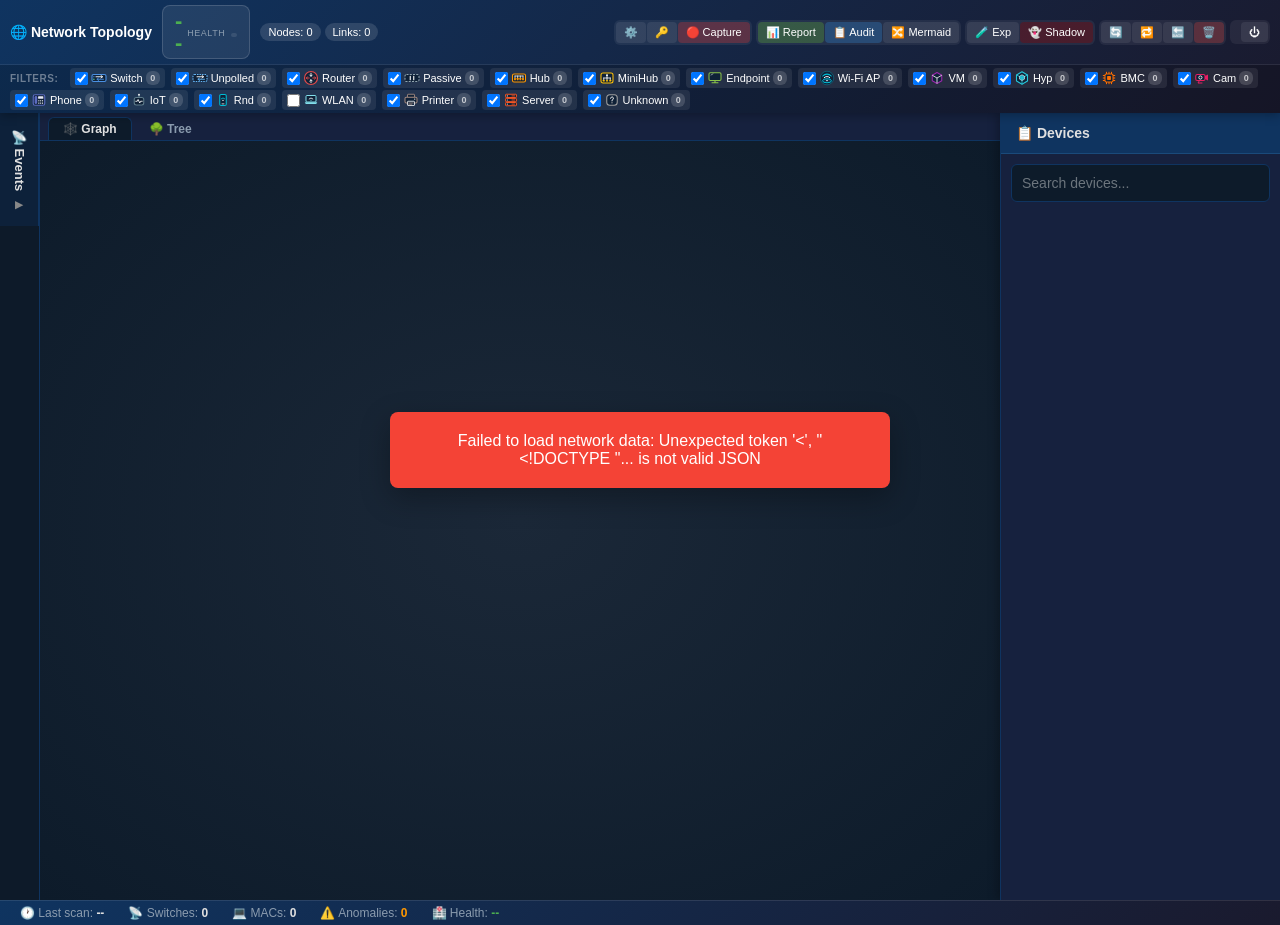
==== commit b61814a7: "Settings → Classification, and its first choice: LLDP capabilities ScanSettings.Classify holds the o" ====
--- a/static/index.html
+++ b/static/index.html
@@ -143,6 +143,8 @@
                     <!-- BEGIN groups.go: generated by `go test -run TestGroupTables -update`; edit groups.go -->
                     <label class="filter-cb"><input type="checkbox" data-group="switch" checked
                             onchange="applyFilters()"><span class="fc-dot" style="background:#4A90E2"></span><span>Switch</span><span class="fc-cnt" id="fc-switch">0</span></label>
+                    <label class="filter-cb" title="Unpolled switch: an LLDP neighbor that is a bridge or router by its LLDP capabilities, never polled (no IP to poll, or no answer)"><input type="checkbox" data-group="lldp_switch" checked
+                            onchange="applyFilters()"><span class="fc-dot" style="background:#64B5F6"></span><span>Unpolled</span><span class="fc-cnt" id="fc-lldp_switch">0</span></label>
                     <label class="filter-cb"><input type="checkbox" data-group="router" checked
                             onchange="applyFilters()"><span class="fc-dot" style="background:#E24A4A"></span><span>Router</span><span class="fc-cnt" id="fc-router">0</span></label>
                     <label class="filter-cb" title="Show/hide passive (VRRP/HSRP standby) switches"><input type="checkbox" id="filterPassive" checked
@@ -353,6 +355,14 @@
                         <span>Ping before SNMP</span>
                     </label>
                 </div>
+                <!-- The classification choices (settings.go ClassifySettings, app.js uiClassifyChoices) -->
+                <div class="form-group settings-classify">
+                    <label>Classification</label>
+                    <label class="checkbox-label" title="Off: such a neighbor is an endpoint, as before">
+                        <input type="checkbox" id="settingsClassify-lldpCaps">
+                        <span>LLDP capabilities: an unpolled LLDP neighbor that is a bridge or router is an unpolled switch, one with the access point bit an access point (when its vendor tells no kind)</span>
+                    </label>
+                </div>
             </div>
             <div class="modal-footer">
                 <button onclick="saveSettings()" class="btn-primary">💾 Save</button>
--- a/static/style.css
+++ b/static/style.css
@@ -801,6 +801,12 @@
     width: auto !important;
 }
 
+.settings-classify .checkbox-label {
+    align-items: flex-start;
+    font-size: 13px;
+    margin-top: 6px;
+}
+
 .btn-primary {
     background: #4A90E2;
     color: white;
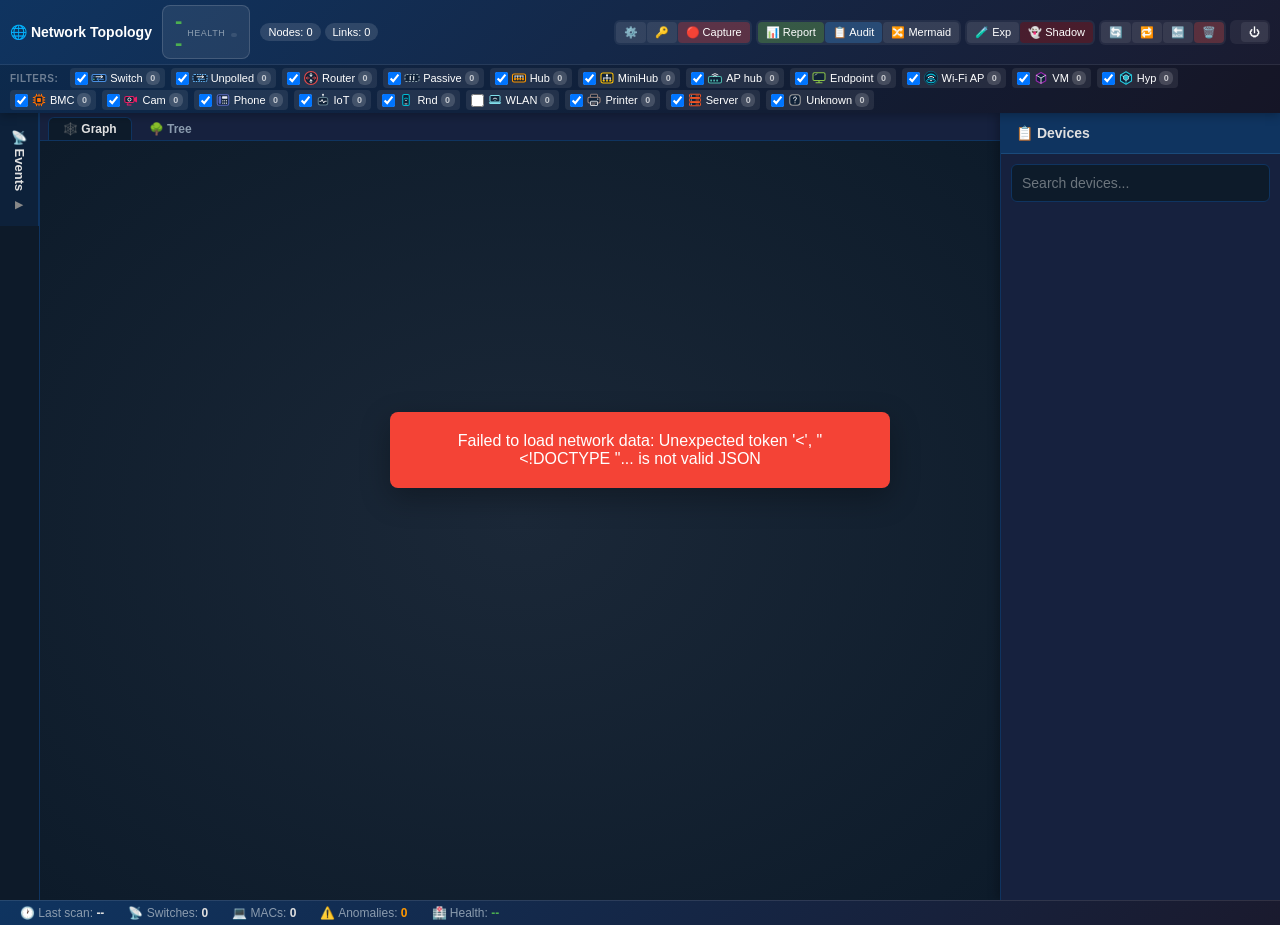
==== commit 1ee739f7: "LLDP hubs: a port with several LLDP neighbors gets a hub, an AP hub or a phone's PC An unmanaged swi" ====
--- a/static/index.html
+++ b/static/index.html
@@ -153,6 +153,8 @@
                             onchange="applyFilters()"><span class="fc-dot" style="background:#FF9800"></span><span>Hub</span><span class="fc-cnt" id="fc-hub">0</span></label>
                     <label class="filter-cb" title="Mini hub: the devices behind a trunk or big port no polled switch is behind (no Shadow IT)"><input type="checkbox" data-group="minihub" checked
                             onchange="applyFilters()"><span class="fc-dot" style="background:#FFC107"></span><span>MiniHub</span><span class="fc-cnt" id="fc-minihub">0</span></label>
+                    <label class="filter-cb" title="AP hub: access points behind an unmanaged (PoE) switch that LLDP shows (no Shadow IT unless Settings say so)"><input type="checkbox" data-group="ap_hub" checked
+                            onchange="applyFilters()"><span class="fc-dot" style="background:#4DB6AC"></span><span>AP hub</span><span class="fc-cnt" id="fc-ap_hub">0</span></label>
                     <label class="filter-cb"><input type="checkbox" data-group="endpoint" checked
                             onchange="applyFilters()"><span class="fc-dot" style="background:#8BC34A"></span><span>Endpoint</span><span class="fc-cnt" id="fc-endpoint">0</span></label>
                     <label class="filter-cb"><input type="checkbox" data-group="access_point" checked
@@ -362,6 +364,18 @@
                         <input type="checkbox" id="settingsClassify-lldpCaps">
                         <span>LLDP capabilities: an unpolled LLDP neighbor that is a bridge or router is an unpolled switch, one with the access point bit an access point (when its vendor tells no kind)</span>
                     </label>
+                    <label class="checkbox-label" title="Off: each LLDP neighbor is linked straight to the port, as before">
+                        <input type="checkbox" id="settingsClassify-lldpHubs">
+                        <span>LLDP hubs: a port with several LLDP neighbors (no switch among them) gets a hub (Shadow IT), an AP hub when they are all access points, or the device behind the phone for a phone and one device</span>
+                    </label>
+                    <label class="checkbox-label">
+                        <input type="checkbox" id="settingsClassify-apHubAlert">
+                        <span>AP hub alert: an AP hub is a Shadow-IT hub too (an alert)</span>
+                    </label>
+                    <label class="checkbox-label" title="Off: they are drawn under the AP hub">
+                        <input type="checkbox" id="settingsClassify-wifiClientsCountOnly">
+                        <span>Wi-Fi clients count only: the MACs behind an AP hub (its access points' clients) are counted in its label, not drawn</span>
+                    </label>
                 </div>
             </div>
             <div class="modal-footer">
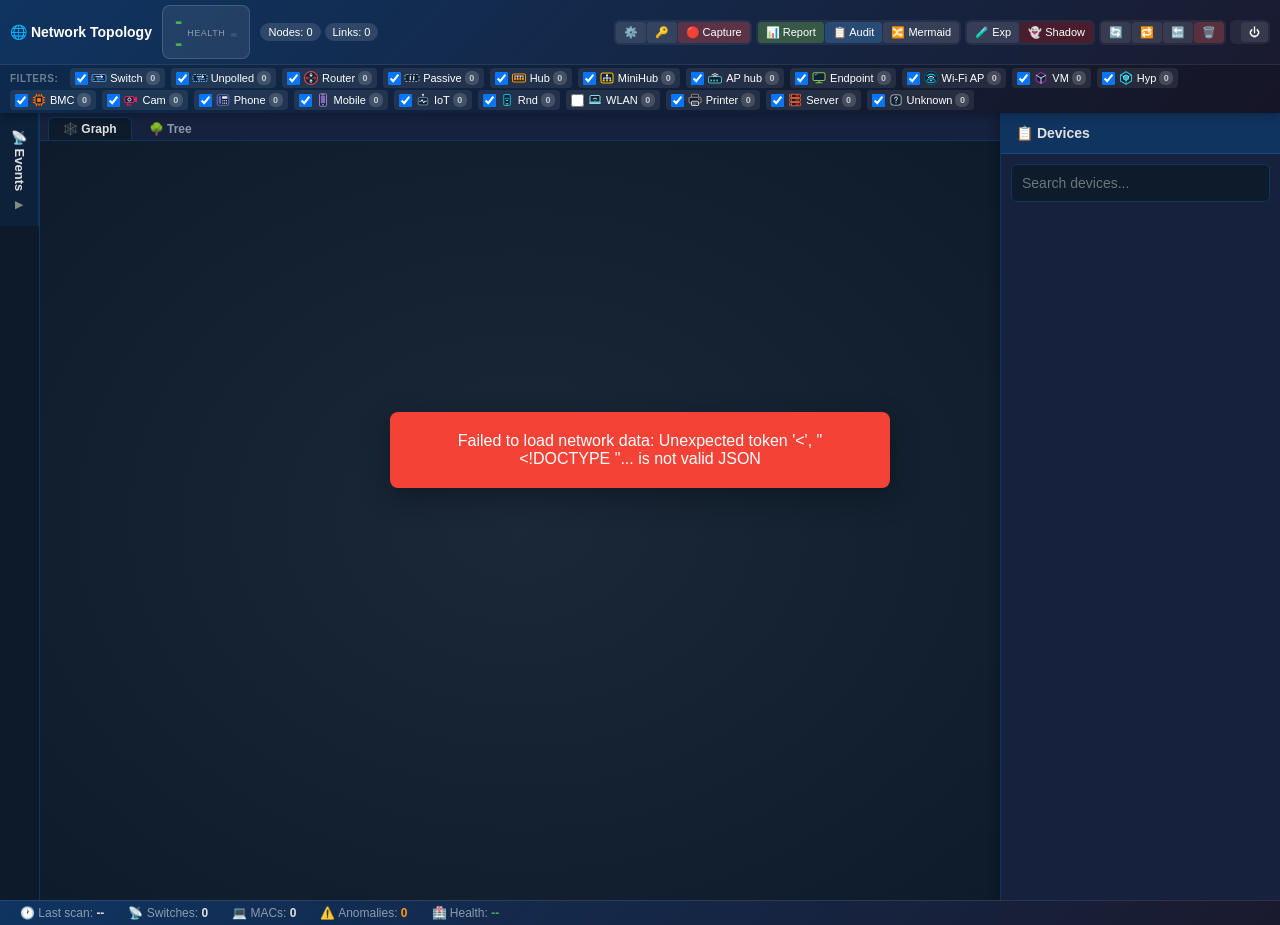
==== commit 4c37d123: "Smartphones: their own group, mobile; phone is the IP phones The curated Apple, Samsung, Xiaomi, OPP" ====
--- a/static/index.html
+++ b/static/index.html
@@ -167,8 +167,10 @@
                             onchange="applyFilters()"><span class="fc-dot" style="background:#FF6F00"></span><span>BMC</span><span class="fc-cnt" id="fc-bmc">0</span></label>
                     <label class="filter-cb"><input type="checkbox" data-group="camera" checked
                             onchange="applyFilters()"><span class="fc-dot" style="background:#E91E63"></span><span>Cam</span><span class="fc-cnt" id="fc-camera">0</span></label>
-                    <label class="filter-cb"><input type="checkbox" data-group="phone" checked
+                    <label class="filter-cb" title="Phone: an IP phone (VoIP)"><input type="checkbox" data-group="phone" checked
                             onchange="applyFilters()"><span class="fc-dot" style="background:#3F51B5"></span><span>Phone</span><span class="fc-cnt" id="fc-phone">0</span></label>
+                    <label class="filter-cb" title="Mobile: a smartphone or tablet by its maker's OUI (Apple, Samsung, Xiaomi, OPPO, vivo, ...), not an IP phone"><input type="checkbox" data-group="mobile" checked
+                            onchange="applyFilters()"><span class="fc-dot" style="background:#9575CD"></span><span>Mobile</span><span class="fc-cnt" id="fc-mobile">0</span></label>
                     <label class="filter-cb"><input type="checkbox" data-group="iot" checked
                             onchange="applyFilters()"><span class="fc-dot" style="background:#607D8B"></span><span>IoT</span><span class="fc-cnt" id="fc-iot">0</span></label>
                     <label class="filter-cb"><input type="checkbox" data-group="wifi_random" checked
@@ -375,6 +377,10 @@
                     <label class="checkbox-label" title="Off: they are drawn under the AP hub">
                         <input type="checkbox" id="settingsClassify-wifiClientsCountOnly">
                         <span>Wi-Fi clients count only: the MACs behind an AP hub (its access points' clients) are counted in its label, not drawn</span>
+                    </label>
+                    <label class="checkbox-label" title="Off: they are phones, with the IP phones, as before">
+                        <input type="checkbox" id="settingsClassify-mobileGroup">
+                        <span>Mobile group: a smartphone or tablet by its maker's OUI (Apple, Samsung, Xiaomi, ...) is a mobile device, not a phone (the IP phones)</span>
                     </label>
                 </div>
             </div>
